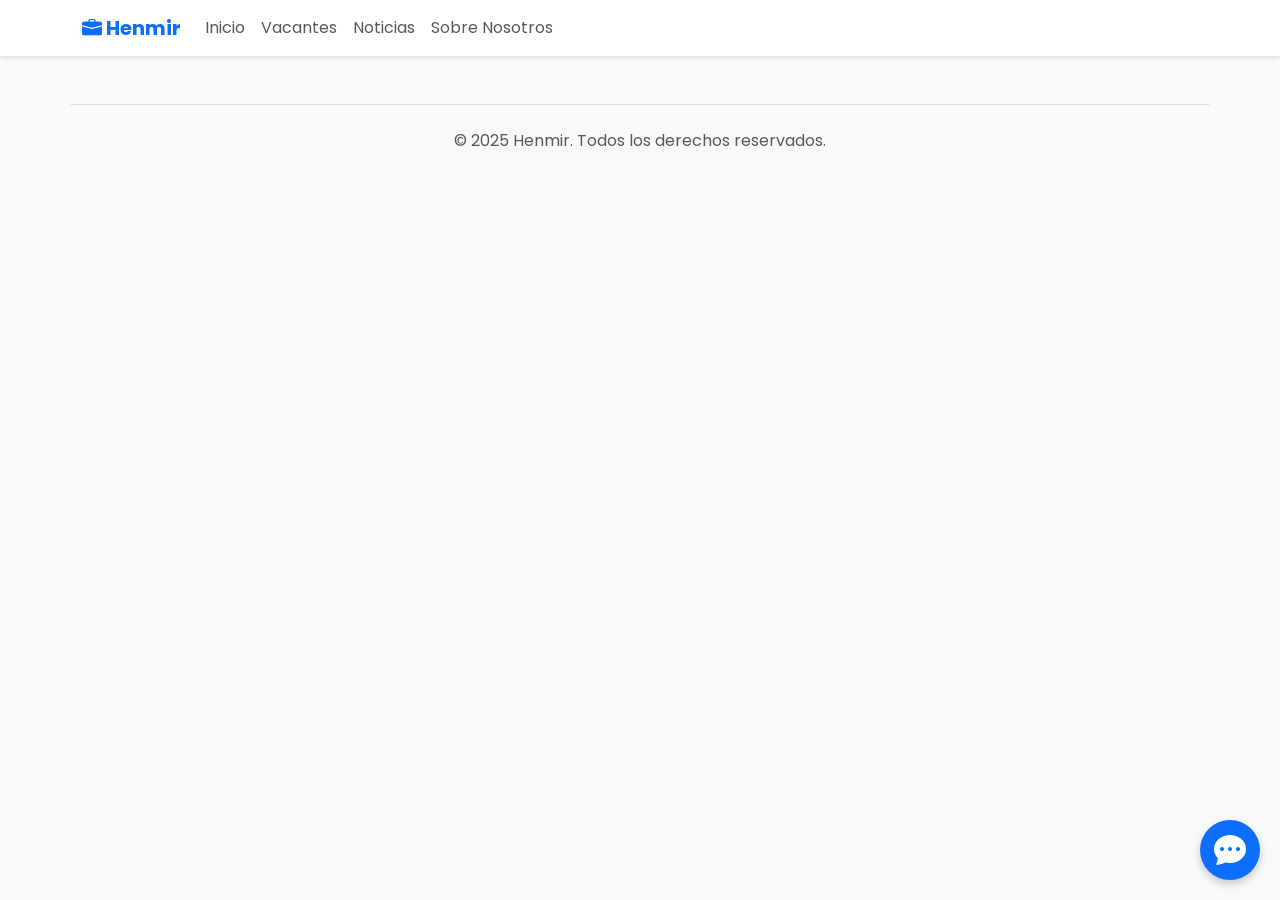
==== funcional.html @ 08f8234e "Fix: Corrected typo in requirements.txt filename" ====
<!DOCTYPE html>
<html lang="es-HN">
<head>
    <meta charset="UTF-8">
    <meta name="viewport" content="width=device-width, initial-scale=1.0">
    <title>Henmir - Conectando Talento</title>
    <link href="https://cdn.jsdelivr.net/npm/bootstrap@5.3.3/dist/css/bootstrap.min.css" rel="stylesheet">
    <link rel="stylesheet" href="https://cdn.jsdelivr.net/npm/bootstrap-icons@1.11.3/font/bootstrap-icons.min.css">
    <link href="https://fonts.googleapis.com/css2?family=Poppins:wght@300;400;600;700&display=swap" rel="stylesheet">
    <link rel="stylesheet" href="styles.css">
</head>
<body>
    <header>
        <nav class="navbar navbar-expand-lg navbar-light bg-white sticky-top">
            <div class="container">
                <a class="navbar-brand fw-bold text-primary" href="#" onclick="navigateTo('page-home')"><i class="bi bi-briefcase-fill"></i> Henmir</a>
                <button class="navbar-toggler" type="button" data-bs-toggle="collapse" data-bs-target="#navbarNav"><span class="navbar-toggler-icon"></span></button>
                <div class="collapse navbar-collapse" id="navbarNav">
                    <ul class="navbar-nav me-auto mb-2 mb-lg-0">
                        <li class="nav-item"><a class="nav-link" href="#" onclick="navigateTo('page-home')">Inicio</a></li>
                        <li class="nav-item"><a class="nav-link" href="#" onclick="navigateTo('page-vacancies')">Vacantes</a></li>
                        <li class="nav-item"><a class="nav-link" href="#" onclick="navigateTo('page-posts-feed')">Noticias</a></li>
                        <li class="nav-item"><a class="nav-link" href="#" onclick="navigateTo('page-about')">Sobre Nosotros</a></li>
                    </ul>
                    <div id="auth-section" class="ms-auto"></div>
                </div>
            </div>
        </nav>
    </header>

    <main id="app" class="container my-4">
        <!-- PÁGINA DE INICIO -->
        <div id="page-home" class="page">
            <section class="hero-section rounded mb-5" id="hero-section">
                <div class="container">
                    <h1 class="display-4 fw-bold">Tu próximo reto profesional comienza aquí.</h1>
                    <p class="lead">Explora cientos de oportunidades en las mejores empresas de Honduras.</p>
                </div>
            </section>
            <section id="recent-posts">
                <div class="d-flex justify-content-between align-items-center mb-4">
                    <h2 class="m-0">Posts Recientes</h2>
                    <button class="btn btn-outline-primary" onclick="navigateTo('page-posts-feed')">Ver todas las noticias <i class="bi bi-arrow-right"></i></button>
                </div>
                <div class="row" id="posts-container-home"><div class="spinner-container"><div class="spinner-border text-primary"></div></div></div>
            </section>
        </div>

        <!-- PÁGINA DE VACANTES -->
        <div id="page-vacancies" class="page">
             <h1 class="mb-4">Vacantes Activas</h1>
             <div class="row" id="vacancies-list"><div class="spinner-container"><div class="spinner-border text-primary"></div></div></div>
        </div>
        
        <!-- PÁGINA DE POSTS (FEED COMPLETO) -->
        <div id="page-posts-feed" class="page">
            <h1 class="mb-4">Noticias y Consejos</h1>
            <div id="posts-feed-container" class="row justify-content-center">
                <div class="spinner-container"><div class="spinner-border text-primary"></div></div>
            </div>
        </div>

        <!-- PÁGINA SOBRE NOSOTROS -->
        <div id="page-about" class="page">
            <div class="p-5 mb-4 bg-light rounded-3">
                <h1 class="display-5 fw-bold">Nuestra Misión</h1>
                <p class="fs-4" id="mision-text"><div class="spinner-border spinner-border-sm"></div></p>
            </div>
            <div class="p-5 mb-4 bg-white rounded-3 shadow-sm">
                <h1 class="display-5 fw-bold">Nuestra Visión</h1>
                <p class="fs-4" id="vision-text"><div class="spinner-border spinner-border-sm"></div></p>
            </div>
            <!-- Nueva Sección de Contacto -->
            <div class="p-5 mb-4 bg-light rounded-3">
                <h1 class="display-5 fw-bold">Contáctanos</h1>
                <div id="contact-section" class="fs-5">
                    <p>Si tienes preguntas o necesitas más información, no dudes en contactarnos:</p>
                    <ul class="list-unstyled">
                        <li><i class="bi bi-geo-alt-fill me-2"></i> Dirección: [Tu Dirección Aquí]</li>
                        <li><i class="bi bi-telephone-fill me-2"></i> Teléfono: [Tu Número de Teléfono Aquí]</li>
                        <li><i class="bi bi-envelope-fill me-2"></i> Correo Electrónico: <a href="mailto:[tu_correo@ejemplo.com]">[tu_correo@ejemplo.com]</a></li>
                        <li><i class="bi bi-clock-fill me-2"></i> Horario de Atención: Lunes a Viernes, 8:00 AM - 5:00 PM</li>
                    </ul>
                    <p class="text-muted fst-italic">¡Estamos aquí para ayudarte a conectar tu talento con las mejores oportunidades!</p>
                </div>
            </div>
        </div>

        <!-- PÁGINA DE SELECCIÓN DE LOGIN -->
        <div id="page-login-selection" class="page">
             <div class="row justify-content-center text-center mt-5">
                <div class="col-md-8">
                    <h2>Bienvenido al Portal Henmir</h2>
                    <p class="lead">Por favor, selecciona tu tipo de acceso.</p>
                    <div class="d-grid gap-3 d-md-flex justify-content-md-center mt-4">
                        <button class="btn btn-primary btn-lg" onclick="navigateTo('page-candidate-login')"><i class="bi bi-person-fill"></i> Soy Candidato</button>
                        <button class="btn btn-secondary btn-lg" onclick="navigateTo('page-admin-login')"><i class="bi bi-person-workspace"></i> Soy Administrador</button>
                    </div>
                </div>
            </div>
        </div>
        
        <!-- PÁGINA DE LOGIN PARA CANDIDATOS -->
        <div id="page-candidate-login" class="page">
            <div class="row justify-content-center mt-5">
                <div class="col-md-6 col-lg-5"><div class="card shadow-sm"><div class="card-body p-4 p-md-5">
                    <h2 class="text-center mb-4">Portal de Candidatos</h2>
                    <p class="text-center text-muted">Ingresa tu número de identidad para ver tus postulaciones.</p>
                    <form id="candidate-login-form">
                        <div class="mb-3"><label for="candidate-identity" class="form-label">Número de Identidad (sin guiones)</label><input type="text" class="form-control" id="candidate-identity" required></div>
                        <div class="d-grid"><button type="submit" class="btn btn-primary btn-lg">Consultar</button></div>
                    </form>
                    <div id="candidate-login-status" class="mt-3"></div>
                </div></div></div>
            </div>
        </div>

        <!-- PÁGINA DE LOGIN PARA ADMIN -->
        <div id="page-admin-login" class="page">
            <div class="row justify-content-center mt-5">
                <div class="col-md-6 col-lg-5"><div class="card shadow-sm"><div class="card-body p-4 p-md-5">
                    <h2 class="text-center mb-4">Acceso de Administrador</h2>
                    <form id="admin-login-form">
                        <div class="mb-3"><label for="admin-email" class="form-label">Correo Electrónico</label><input type="email" class="form-control" id="admin-email" value="admin@henmir.com" required></div>
                        <div class="mb-3"><label for="admin-password" class="form-label">Contraseña</label><input type="password" class="form-control" id="admin-password" required></div>
                        <div class="d-grid"><button type="submit" class="btn btn-danger btn-lg">Ingresar</button></div>
                    </form>
                    <div id="admin-login-status" class="mt-3"></div>
                </div></div></div>
            </div>
        </div>
        
        <!-- PANELES DE USUARIO Y ADMIN (CONTENEDORES VACÍOS) -->
        <div id="page-candidate-profile" class="page"></div>
        <div id="page-admin-dashboard" class="page"></div>
    </main>

    <footer class="container text-center text-muted py-4 mt-5 border-top">
        <p>&copy; 2025 Henmir. Todos los derechos reservados.</p>
    </footer>

    <!-- Modal de Alerta/Confirmación Personalizado -->
    <div class="modal fade" id="customAlertConfirmModal" tabindex="-1" aria-labelledby="customAlertConfirmModalLabel" aria-hidden="true">
        <div class="modal-dialog modal-dialog-centered">
            <div class="modal-content">
                <div class="modal-header">
                    <h5 class="modal-title" id="customAlertConfirmModalLabel"></h5>
                    <button type="button" class="btn-close" data-bs-dismiss="modal" aria-label="Close"></button>
                </div>
                <div class="modal-body" id="customAlertConfirmModalBody"></div>
                <div class="modal-footer" id="customAlertConfirmModalFooter">
                    <!-- Los botones se añadirán dinámicamente aquí -->
                </div>
            </div>
        </div>
    </div>

    <!-- Modal para el Formulario de Postulación (NUEVO) -->
    <div class="modal fade" id="cvModal" tabindex="-1" aria-labelledby="cvModalLabel" aria-hidden="true">
        <div class="modal-dialog modal-dialog-centered modal-xl">
            <div class="modal-content">
                <div class="modal-header bg-primary text-white">
                    <h5 class="modal-title" id="cvModalLabel">Formulario de Postulación</h5>
                    <button type="button" class="btn-close btn-close-white" data-bs-dismiss="modal" aria-label="Close"></button>
                </div>
                <div class="modal-body p-0" style="min-height: 70vh;">
                    <!-- El iframe para el Google Form se cargará aquí -->
                    <iframe id="googleFormIframe" src="" width="100%" height="100%" frameborder="0" marginheight="0" marginwidth="0">Cargando...</iframe>
                </div>
            </div>
        </div>
    </div>

    <!-- Botón de Chat Flotante -->
    <div class="chat-icon" id="chatFloatingButton">
        <i class="bi bi-chat-dots-fill"></i>
    </div>

    <!-- Modal de Chat -->
    <div class="modal fade" id="chatModal" tabindex="-1" aria-labelledby="chatModalLabel" aria-hidden="true">
        <div class="modal-dialog modal-dialog-centered modal-lg">
            <div class="modal-content">
                <div class="modal-header bg-primary text-white">
                    <h5 class="modal-title" id="chatModalLabel"><i class="bi bi-robot me-2"></i> Asistente Henmir (Gemini AI)</h5>
                    <button type="button" class="btn-close btn-close-white" data-bs-dismiss="modal" aria-label="Close"></button>
                </div>
                <div class="modal-body d-flex flex-column" style="min-height: 400px; max-height: 60vh;">
                    <div id="chatMessages" class="flex-grow-1 overflow-auto p-3 bg-light rounded mb-3">
                        <!-- Mensajes del chat se cargarán aquí -->
                        <div class="d-flex flex-row justify-content-start mb-2">
                            <div class="p-3 bg-info-subtle text-dark rounded-3 shadow-sm" style="max-width: 75%;">
                                Hola, soy tu asistente de Henmir. ¿En qué puedo ayudarte hoy?
                            </div>
                        </div>
                    </div>
                    <div class="input-group">
                        <input type="text" class="form-control rounded-start-pill" id="chatInput" placeholder="Escribe tu mensaje...">
                        <button class="btn btn-primary rounded-end-pill" type="button" id="sendChatButton">
                            <i class="bi bi-send-fill"></i> Enviar
                        </button>
                    </div>
                </div>
            </div>
        </div>
    </div>

    <script src="https://cdn.jsdelivr.net/npm/bootstrap@5.3.3/dist/js/bootstrap.bundle.min.js"></script>
    <script src="app.js"></script>
</body>
</html>
---- styles.css ----
/* --- ESTILOS PERSONALIZADOS --- */
body {
    font-family: 'Poppins', sans-serif;
    background-color: #f8f9fa;
}

.navbar {
    box-shadow: 0 2px 4px rgba(0,0,0,.1);
}

.page {
    display: none;
}

.page.active {
    display: block;
    animation: fadeIn 0.5s;
}

@keyframes fadeIn {
    from { opacity: 0; }
    to { opacity: 1; }
}

.hero-section {
    background-size: cover;
    background-position: center;
    color: white;
    padding: 120px 0;
    text-align: center;
    position: relative;
    transition: background-image 1s ease-in-out;
    border-radius: .5rem;
}

.hero-section::before {
    content: '';
    position: absolute;
    top: 0; left: 0; right: 0; bottom: 0;
    background: rgba(0, 0, 0, 0.6);
    border-radius: .5rem;
}

.hero-section .container {
    position: relative;
    z-index: 2;
}

.card {
    transition: all 0.3s ease;
    border: none;
}

.card:hover {
    transform: translateY(-5px);
    box-shadow: 0 8px 15px rgba(0,0,0,.1);
}

.admin-panel, .candidate-panel {
    background-color: #ffffff;
    border-radius: 8px;
    padding: 2rem;
    box-shadow: 0 4px 12px rgba(0,0,0,.1);
}

.form-label {
    font-weight: 600;
}

.spinner-container {
    display: flex;
    justify-content: center;
    align-items: center;
    min-height: 200px;
}

.chat-icon {
    position: fixed;
    bottom: 20px;
    right: 20px;
    width: 60px;
    height: 60px;
    border-radius: 50%;
    background-color: #0d6efd;
    color: white;
    display: flex;
    align-items: center;
    justify-content: center;
    font-size: 2rem;
    cursor: pointer;
    box-shadow: 0 4px 8px rgba(0,0,0,.2);
    z-index: 1050;
}

.status-badge {
    padding: 0.35em 0.65em;
    font-size: .75em;
    font-weight: 700;
    line-height: 1;
    color: #fff;
    text-align: center;
    white-space: nowrap;
    vertical-align: baseline;
    border-radius: .25rem;
}

.status-recibida { background-color: #6c757d; }
.status-en-proceso { background-color: #ffc107; color: #000; }
.status-entrevista-agendada { background-color: #198754; }
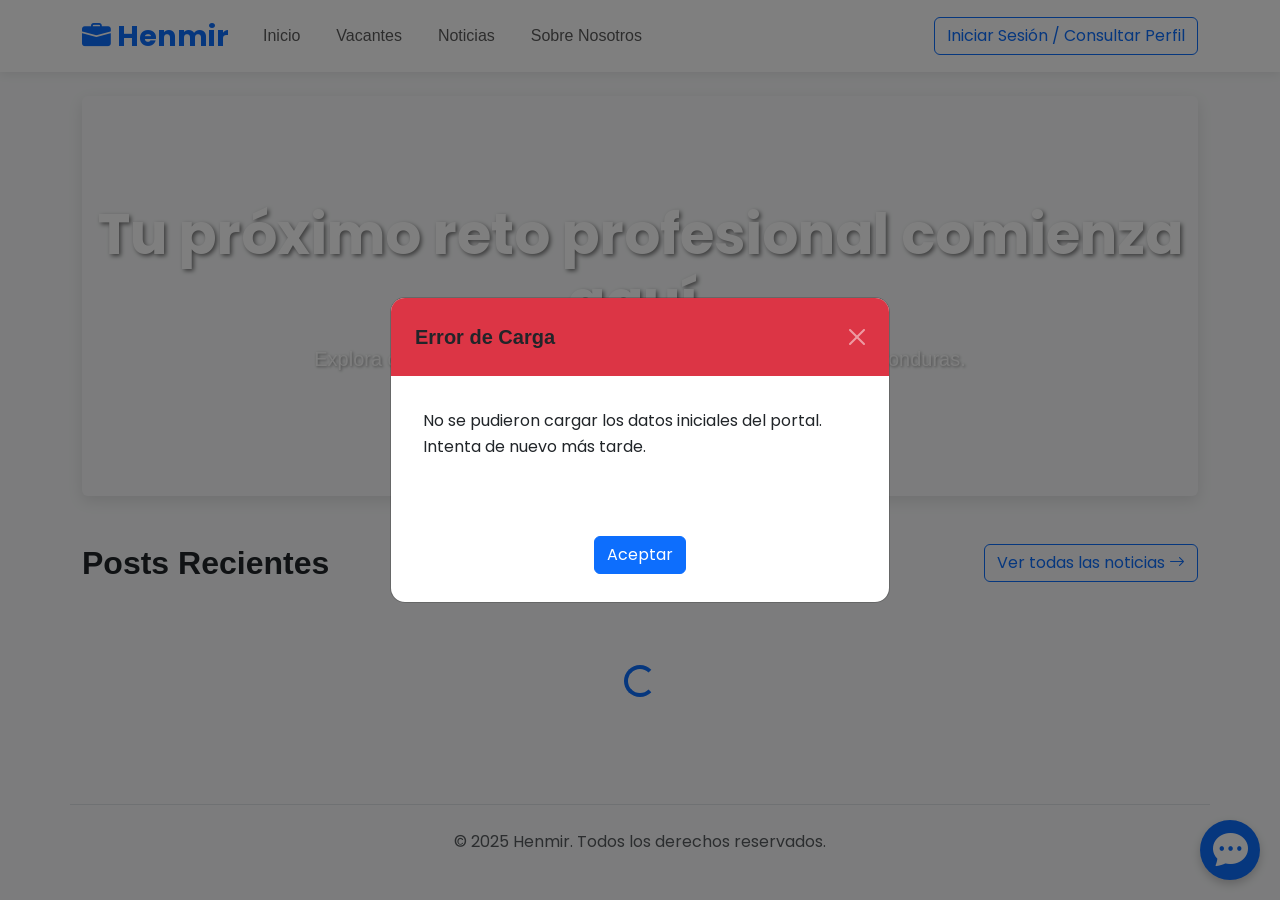
==== commit d37a832b: "Feature: Privacy Policy & Terms. Fix: Form modal, Candidate ID, Loading Spinners. Improve: Hero imag" ====
--- a/funcional.html
+++ b/funcional.html
@@ -70,18 +70,11 @@
                 <h1 class="display-5 fw-bold">Nuestra Visión</h1>
                 <p class="fs-4" id="vision-text"><div class="spinner-border spinner-border-sm"></div></p>
             </div>
-            <!-- Nueva Sección de Contacto -->
+            <!-- Sección de Contacto - Ahora se llenará dinámicamente con app.js -->
             <div class="p-5 mb-4 bg-light rounded-3">
                 <h1 class="display-5 fw-bold">Contáctanos</h1>
                 <div id="contact-section" class="fs-5">
-                    <p>Si tienes preguntas o necesitas más información, no dudes en contactarnos:</p>
-                    <ul class="list-unstyled">
-                        <li><i class="bi bi-geo-alt-fill me-2"></i> Dirección: [Tu Dirección Aquí]</li>
-                        <li><i class="bi bi-telephone-fill me-2"></i> Teléfono: [Tu Número de Teléfono Aquí]</li>
-                        <li><i class="bi bi-envelope-fill me-2"></i> Correo Electrónico: <a href="mailto:[tu_correo@ejemplo.com]">[tu_correo@ejemplo.com]</a></li>
-                        <li><i class="bi bi-clock-fill me-2"></i> Horario de Atención: Lunes a Viernes, 8:00 AM - 5:00 PM</li>
-                    </ul>
-                    <p class="text-muted fst-italic">¡Estamos aquí para ayudarte a conectar tu talento con las mejores oportunidades!</p>
+                    <p><div class="spinner-border spinner-border-sm text-secondary"></div> Cargando información de contacto...</p>
                 </div>
             </div>
         </div>
@@ -155,7 +148,7 @@
         </div>
     </div>
 
-    <!-- Modal para el Formulario de Postulación (NUEVO) -->
+    <!-- Modal para el Formulario de Postulación -->
     <div class="modal fade" id="cvModal" tabindex="-1" aria-labelledby="cvModalLabel" aria-hidden="true">
         <div class="modal-dialog modal-dialog-centered modal-xl">
             <div class="modal-content">
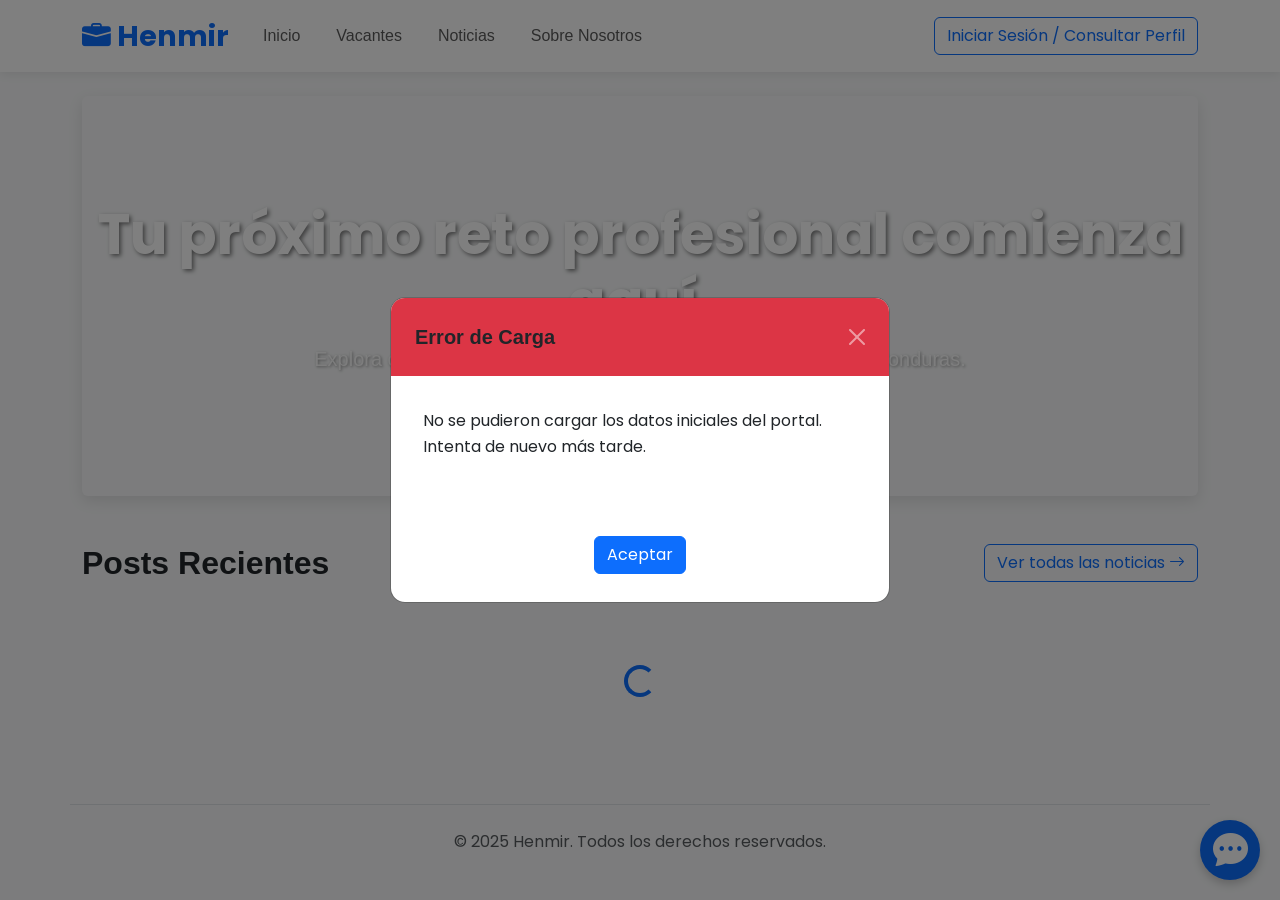
==== commit a364ed5a: "cambios de terminos y condiciones" ====
--- a/funcional.html
+++ b/funcional.html
@@ -70,11 +70,49 @@
                 <h1 class="display-5 fw-bold">Nuestra Visión</h1>
                 <p class="fs-4" id="vision-text"><div class="spinner-border spinner-border-sm"></div></p>
             </div>
-            <!-- Sección de Contacto - Ahora se llenará dinámicamente con app.js -->
+            <!-- Sección de Contacto -->
             <div class="p-5 mb-4 bg-light rounded-3">
                 <h1 class="display-5 fw-bold">Contáctanos</h1>
                 <div id="contact-section" class="fs-5">
                     <p><div class="spinner-border spinner-border-sm text-secondary"></div> Cargando información de contacto...</p>
+                </div>
+            </div>
+
+            <hr class="my-5">
+
+            <!-- Sección de Política de Privacidad -->
+            <div class="p-5 mb-4 bg-white rounded-3 shadow-sm">
+                <h1 class="display-5 fw-bold">Política de Privacidad</h1>
+                <div class="fs-5">
+                    <p>En Henmir, la privacidad de nuestros usuarios es de suma importancia. Esta política detalla cómo recopilamos, usamos y protegemos la información personal que nos proporcionas a través de nuestro portal.</p>
+                    <ul>
+                        <li><strong>Recopilación de Información:</strong> Recopilamos información que nos proporcionas directamente (como tu número de identidad para consultar postulaciones) y datos no personales relacionados con el uso del sitio.</li>
+                        <li><strong>Uso de la Información:</strong> Utilizamos tu información para conectar tu perfil con oportunidades laborales, mejorar nuestros servicios, y comunicarnos contigo sobre vacantes relevantes o actualizaciones del portal.</li>
+                        <li><strong>Protección de Datos:</strong> Implementamos medidas de seguridad robustas para proteger tu información contra accesos no autorizados, alteraciones, divulgaciones o destrucciones. Tus datos se almacenan de forma segura y se accede a ellos con estrictos controles.</li>
+                        <li><strong>Compartir Información:</strong> Tu información personal solo se compartirá con empresas empleadoras con tu consentimiento explícito, y únicamente con el propósito de tu postulación a una vacante. No vendemos ni alquilamos tus datos personales a terceros.</li>
+                        <li><strong>Derechos del Usuario:</strong> Tienes derecho a acceder, corregir o eliminar tu información personal en cualquier momento. Si deseas ejercer estos derechos, por favor contáctanos.</li>
+                    </ul>
+                    <p class="text-muted">Al utilizar el portal Henmir, aceptas los términos de esta política de privacidad.</p>
+                </div>
+            </div>
+
+            <hr class="my-5">
+
+            <!-- Sección de Términos y Condiciones -->
+            <div class="p-5 mb-4 bg-light rounded-3">
+                <h1 class="display-5 fw-bold">Términos y Condiciones del Servicio</h1>
+                <div class="fs-5">
+                    <p>Bienvenido al portal de empleos de Henmir. Al utilizar nuestros servicios, aceptas cumplir con los siguientes términos y condiciones:</p>
+                    <ul>
+                        <li><strong>Elegibilidad:</strong> Debes tener al menos 18 años de edad para utilizar nuestros servicios de postulación de empleo.</li>
+                        <li><strong>Uso del Servicio:</strong> El portal de Henmir está diseñado para facilitar la conexión entre buscadores de empleo y empresas. Te comprometes a usar el servicio de manera lícita, ética y de buena fe.</li>
+                        <li><strong>Información del Usuario:</strong> Eres responsable de la exactitud y veracidad de la información que proporcionas en tu perfil y postulaciones. La información falsa o engañosa puede resultar en la suspensión o terminación de tu cuenta.</li>
+                        <li><strong>Contenido del Usuario:</strong> Eres el único responsable del contenido (currículum, cartas de presentación, etc.) que subas a través del formulario de postulación. Asegúrate de que no infrinja derechos de terceros ni contenga material ilegal.</li>
+                        <li><strong>Propiedad Intelectual:</strong> Todos los contenidos y materiales del portal Henmir (diseño, texto, gráficos, logotipos) son propiedad de Henmir o de sus licenciantes y están protegidos por las leyes de propiedad intelectual.</li>
+                        <li><strong>Limitación de Responsabilidad:</strong> Henmir actúa como un intermediario y no garantiza la obtención de un empleo ni la veracidad de todas las ofertas publicadas por terceros. No somos responsables por las interacciones entre usuarios o entre usuarios y empleadores.</li>
+                        <li><strong>Modificaciones:</strong> Henmir se reserva el derecho de modificar o actualizar estos términos y condiciones en cualquier momento. Se te notificará sobre cambios significativos.</li>
+                    </ul>
+                    <p class="text-muted">Si no estás de acuerdo con estos términos, te pedimos que no utilices nuestro portal.</p>
                 </div>
             </div>
         </div>
@@ -150,7 +188,7 @@
 
     <!-- Modal para el Formulario de Postulación -->
     <div class="modal fade" id="cvModal" tabindex="-1" aria-labelledby="cvModalLabel" aria-hidden="true">
-        <div class="modal-dialog modal-dialog-centered modal-xl">
+        <div class="modal-dialog modal-dialog-centered modal-xl"> <!-- Tamaño XL para mejor visualización -->
             <div class="modal-content">
                 <div class="modal-header bg-primary text-white">
                     <h5 class="modal-title" id="cvModalLabel">Formulario de Postulación</h5>
